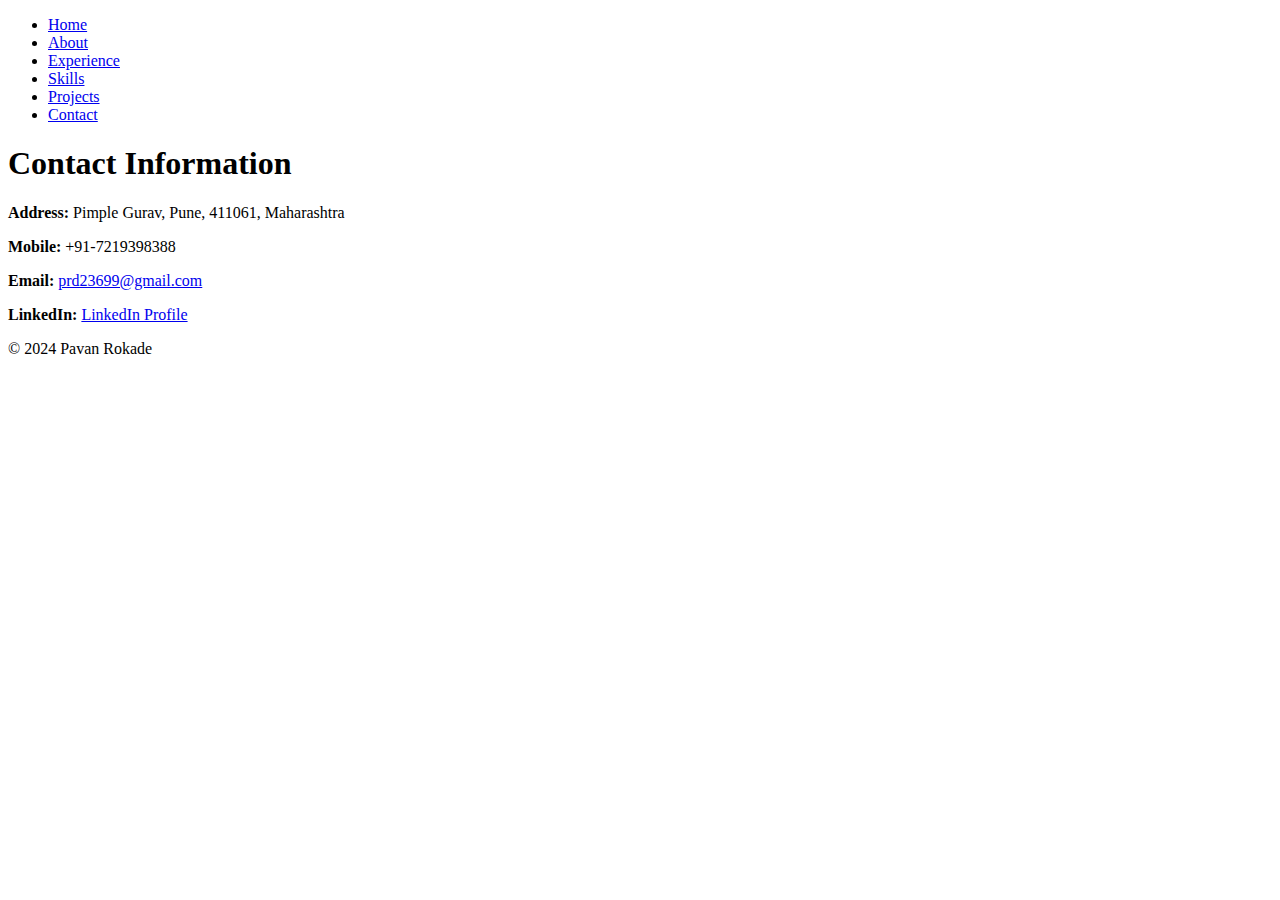
==== contact.html @ f0431165 "Create contact.html" ====
<!DOCTYPE html>
<html lang="en">
<head>
    <meta charset="UTF-8">
    <meta name="viewport" content="width=device-width, initial-scale=1.0">
    <title>Contact - Pavan Rokade</title>
    <link rel="stylesheet" href="css/styles.css">
</head>
<body>
    <header>
        <nav>
            <ul>
                <li><a href="index.html">Home</a></li>
                <li><a href="about.html">About</a></li>
                <li><a href="experience.html">Experience</a></li>
                <li><a href="skills.html">Skills</a></li>
                <li><a href="projects.html">Projects</a></li>
                <li><a href="contact.html">Contact</a></li>
            </ul>
        </nav>
    </header>
    <main>
        <section id="contact">
            <h1>Contact Information</h1>
            <p><strong>Address:</strong> Pimple Gurav, Pune, 411061, Maharashtra</p>
            <p><strong>Mobile:</strong> +91-7219398388</p>
            <p><strong>Email:</strong> <a href="mailto:prd23699@gmail.com">prd23699@gmail.com</a></p>
            <p><strong>LinkedIn:</strong> <a href="https://www.linkedin.com/in/pavan-rokade-8b93b0267/">LinkedIn Profile</a></p>
        </section>
    </main>
    <footer>
        <p>&copy; 2024 Pavan Rokade</p>
    </footer>
</body>
</html>
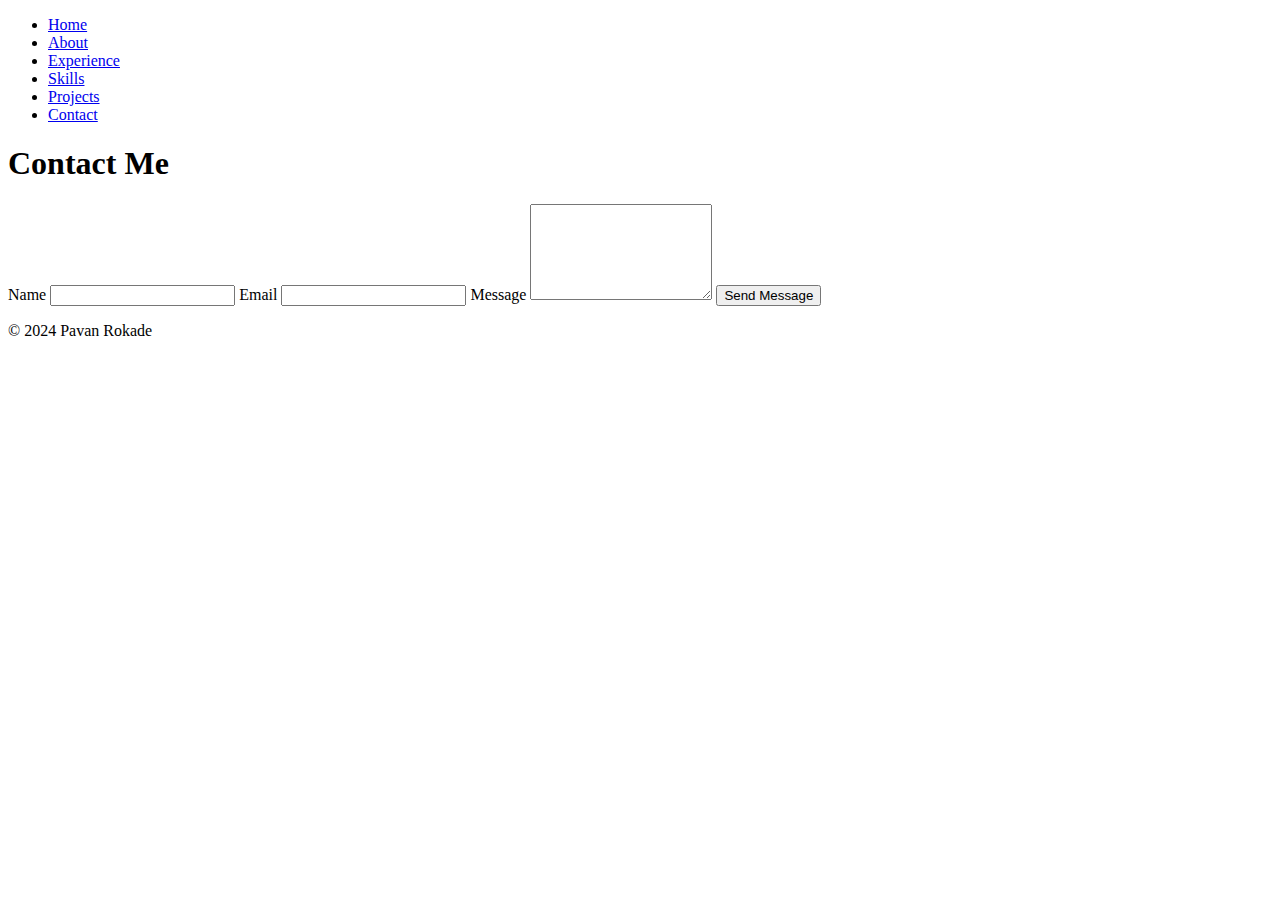
==== commit f23c84a1: "Update contact.html" ====
--- a/contact.html
+++ b/contact.html
@@ -1,3 +1,5 @@
+<!-- contact.html -->
+
 <!DOCTYPE html>
 <html lang="en">
 <head>
@@ -21,11 +23,19 @@
     </header>
     <main>
         <section id="contact">
-            <h1>Contact Information</h1>
-            <p><strong>Address:</strong> Pimple Gurav, Pune, 411061, Maharashtra</p>
-            <p><strong>Mobile:</strong> +91-7219398388</p>
-            <p><strong>Email:</strong> <a href="mailto:prd23699@gmail.com">prd23699@gmail.com</a></p>
-            <p><strong>LinkedIn:</strong> <a href="https://www.linkedin.com/in/pavan-rokade-8b93b0267/">LinkedIn Profile</a></p>
+            <h1>Contact Me</h1>
+            <form class="contact-form" action="https://formspree.io/f/yourformid" method="POST">
+                <label for="name">Name</label>
+                <input type="text" id="name" name="name" required>
+                
+                <label for="email">Email</label>
+                <input type="email" id="email" name="email" required>
+                
+                <label for="message">Message</label>
+                <textarea id="message" name="message" rows="6" required></textarea>
+                
+                <input type="submit" value="Send Message">
+            </form>
         </section>
     </main>
     <footer>
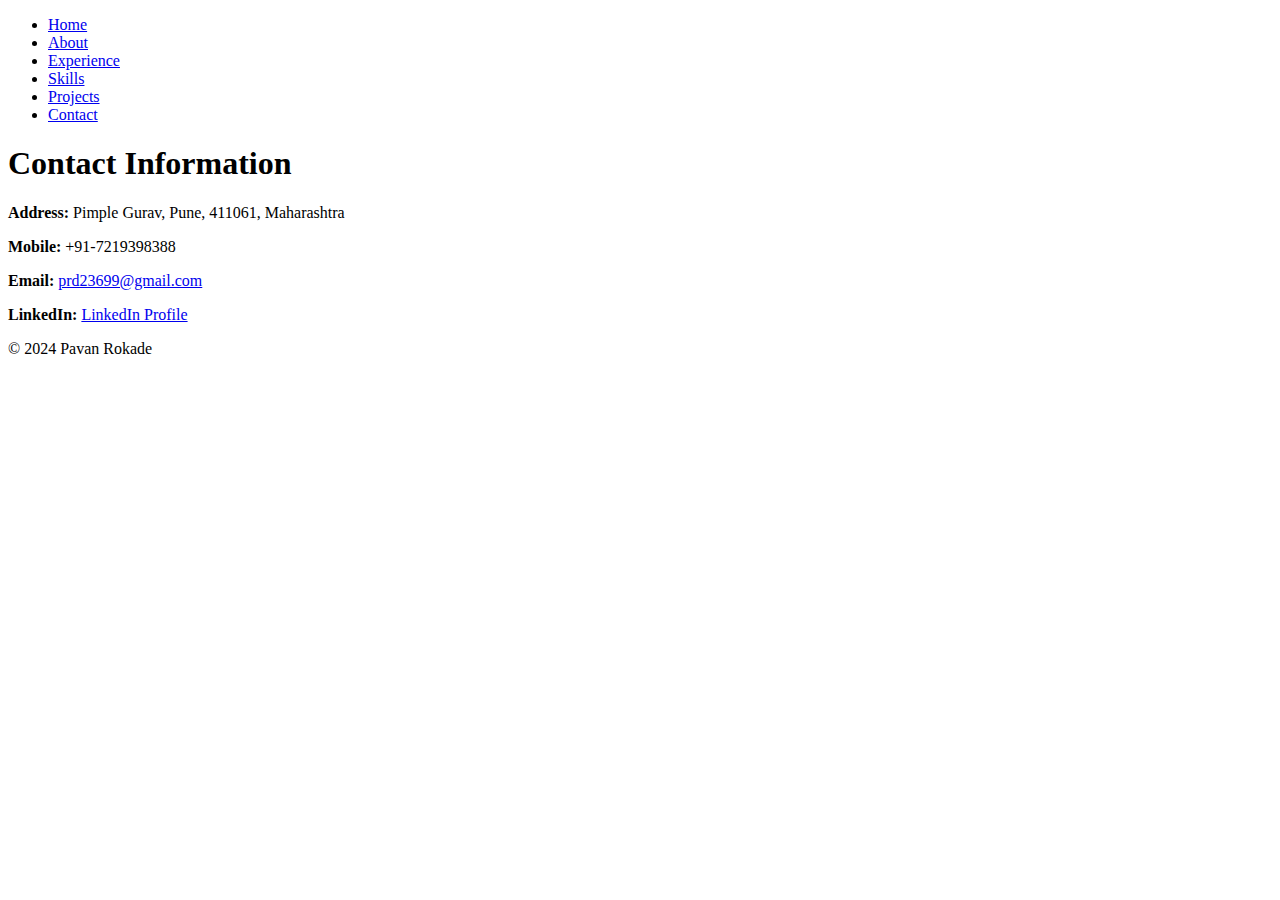
==== commit 5be3f718: "Update contact.html" ====
--- a/contact.html
+++ b/contact.html
@@ -1,5 +1,3 @@
-<!-- contact.html -->
-
 <!DOCTYPE html>
 <html lang="en">
 <head>
@@ -23,19 +21,11 @@
     </header>
     <main>
         <section id="contact">
-            <h1>Contact Me</h1>
-            <form class="contact-form" action="https://formspree.io/f/yourformid" method="POST">
-                <label for="name">Name</label>
-                <input type="text" id="name" name="name" required>
-                
-                <label for="email">Email</label>
-                <input type="email" id="email" name="email" required>
-                
-                <label for="message">Message</label>
-                <textarea id="message" name="message" rows="6" required></textarea>
-                
-                <input type="submit" value="Send Message">
-            </form>
+            <h1>Contact Information</h1>
+            <p><strong>Address:</strong> Pimple Gurav, Pune, 411061, Maharashtra</p>
+            <p><strong>Mobile:</strong> +91-7219398388</p>
+            <p><strong>Email:</strong> <a href="mailto:prd23699@gmail.com">prd23699@gmail.com</a></p>
+            <p><strong>LinkedIn:</strong> <a href="https://www.linkedin.com/in/pavan-rokade-8b93b0267/">LinkedIn Profile</a></p>
         </section>
     </main>
     <footer>
